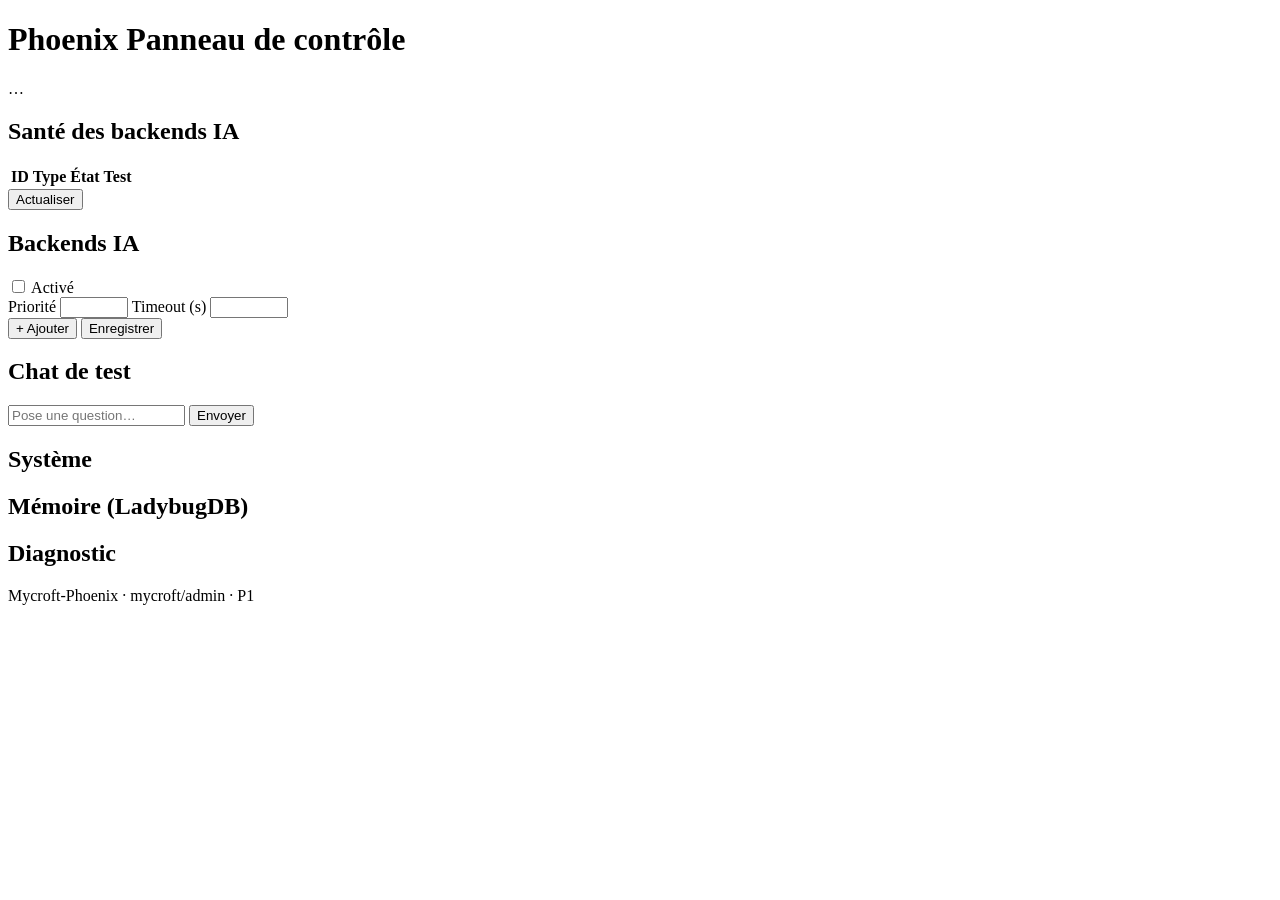
==== mycroft/admin/config_ui/index.html @ 8ed97ee5 "Admin web (P1): serveur stdlib + API config AI/sante/test/memoire/diagnostic + SPA panneau de contro" ====
<!doctype html>
<html lang="fr">
<head>
  <meta charset="utf-8" />
  <meta name="viewport" content="width=device-width, initial-scale=1" />
  <title>Phoenix — Panneau de contrôle</title>
  <link rel="stylesheet" href="/style.css" />
</head>
<body>
  <header>
    <h1>Phoenix <span class="sub">Panneau de contrôle</span></h1>
    <div id="conn" class="badge">…</div>
  </header>

  <main>
    <section class="card" id="card-status">
      <h2>Santé des backends IA</h2>
      <table id="tbl-status">
        <thead><tr><th>ID</th><th>Type</th><th>État</th><th>Test</th></tr></thead>
        <tbody></tbody>
      </table>
      <button id="btn-refresh-status">Actualiser</button>
    </section>

    <section class="card">
      <h2>Backends IA</h2>
      <label class="row">
        <input type="checkbox" id="ai-enabled" /> Activé
      </label>
      <div class="row">
        <label>Priorité <input type="number" id="ai-priority" min="1" max="10" style="width:60px" /></label>
        <label>Timeout (s) <input type="number" id="ai-timeout" min="1" max="120" style="width:70px" /></label>
      </div>
      <div id="providers"></div>
      <div class="actions">
        <button id="btn-add">+ Ajouter</button>
        <button id="btn-save" class="primary">Enregistrer</button>
        <span id="save-msg"></span>
      </div>
    </section>

    <section class="card">
      <h2>Chat de test</h2>
      <div class="row">
        <input type="text" id="chat-input" placeholder="Pose une question…" />
        <button id="btn-chat">Envoyer</button>
      </div>
      <div id="chat-out" class="chat-out"></div>
    </section>

    <section class="card">
      <h2>Système</h2>
      <pre id="sys-info"></pre>
    </section>

    <section class="card">
      <h2>Mémoire (LadybugDB)</h2>
      <pre id="mem-info"></pre>
    </section>

    <section class="card">
      <h2>Diagnostic</h2>
      <pre id="diag-info"></pre>
    </section>
  </main>

  <footer>Mycroft-Phoenix · mycroft/admin · P1</footer>
  <script src="/app.js"></script>
</body>
</html>
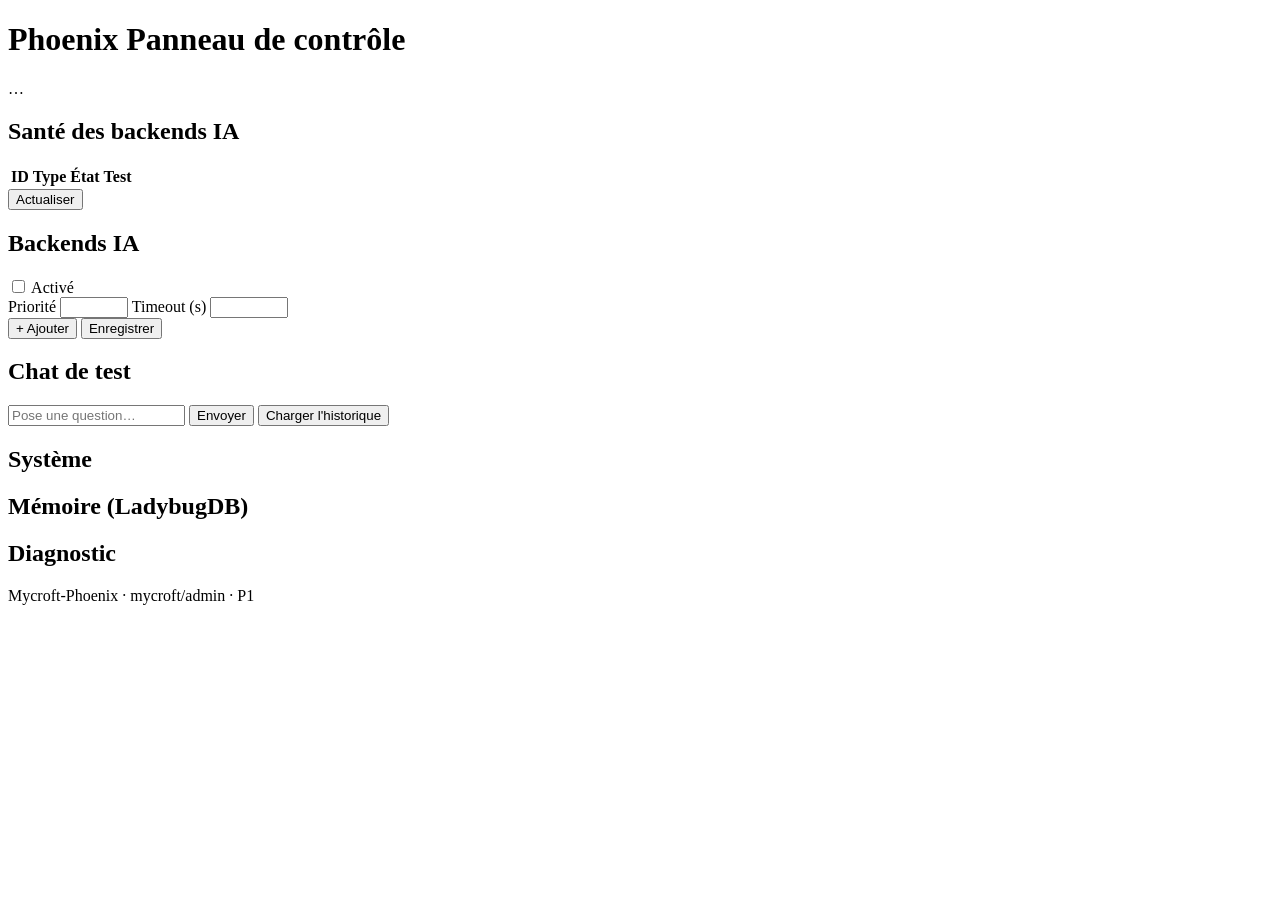
==== commit bbf98c65: "Admin P2: chat via pipeline embarque (lazy) + historique LadybugDB; fix connecteur opencode (--dir +" ====
--- a/mycroft/admin/config_ui/index.html
+++ b/mycroft/admin/config_ui/index.html
@@ -44,6 +44,7 @@
       <div class="row">
         <input type="text" id="chat-input" placeholder="Pose une question…" />
         <button id="btn-chat">Envoyer</button>
+        <button id="btn-history">Charger l'historique</button>
       </div>
       <div id="chat-out" class="chat-out"></div>
     </section>
